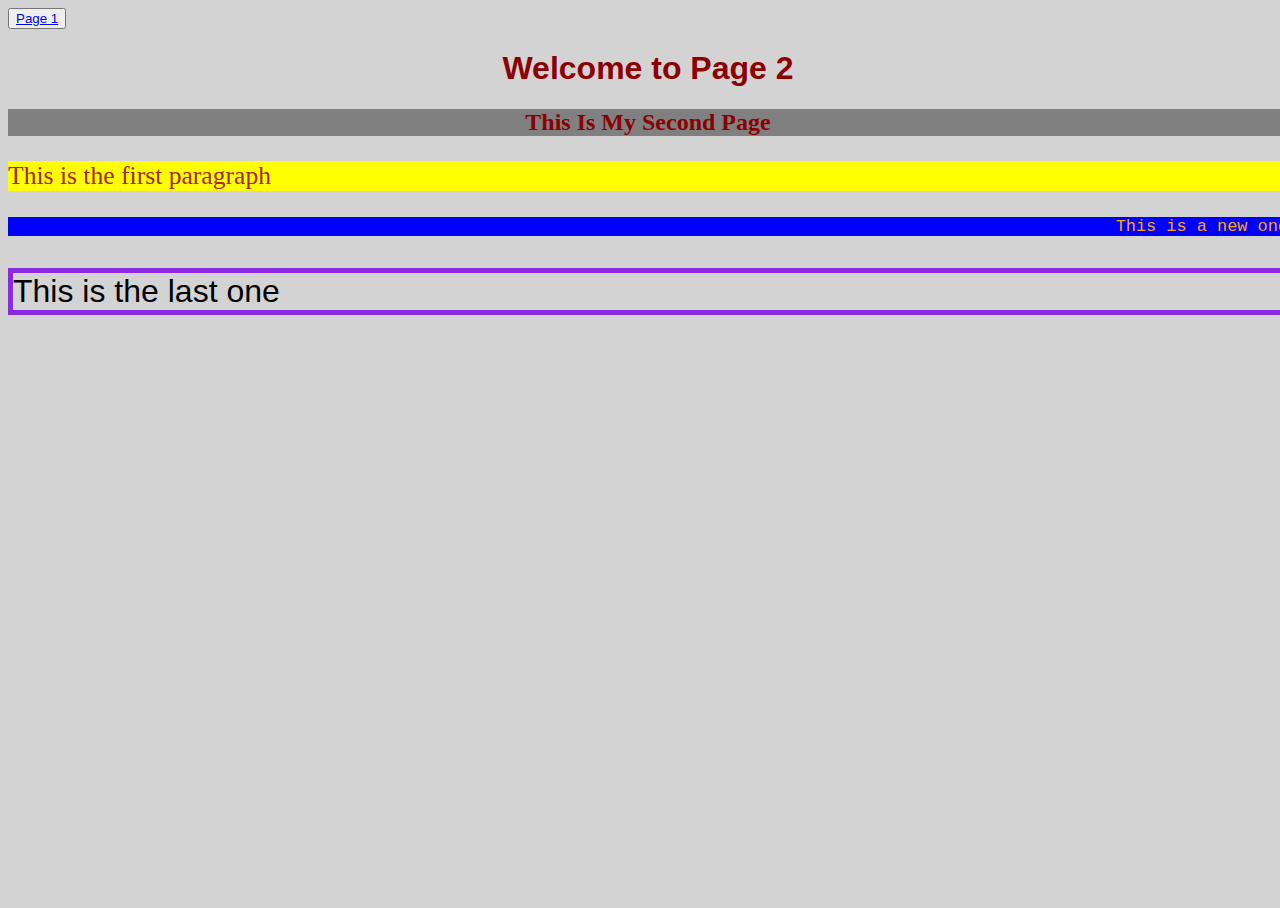
==== Page2.html @ 3c93ffd4 "added a second page, used style attributes." ====
<!DOCTYPE html>
<html>
<head>
  <meta charset="utf-8">
  <meta name="viewport" content="width=device-width">
  <title>Page 2</title>
  <link href="style.css" rel="stylesheet" type="text/css" />
</head>
<body>
<body style="background-color:lightgrey;">
    <button><a href="index.html">Page 1</a></button>
<h1 style="text-align: center; color:darkred;font-family:arial">Welcome to Page 2</h1> 
<h2 style="text-align:center;background:grey; font-family:Gill sans; color:darkred;">This Is My Second Page</h2>
  <p style="font-size: 160%; color:brown; background-color:yellow;">This is the first paragraph</p>
  <p style="background-color:blue; color: orange; font-size: 130%; font-family:monospace; text-align: right;">This is a new one</p>
  <p style="font-size:200%; border:5px solid blueviolet; font-family:sans-serif;"> This is the last one</p>
  
  
  
  
  
  
  
  
  
  
  
  
  
  
  
  
  
  
  
  
  

</body>

</html>
---- style.css ----
html, body {
  height: 100%;
  width: 100%;
}
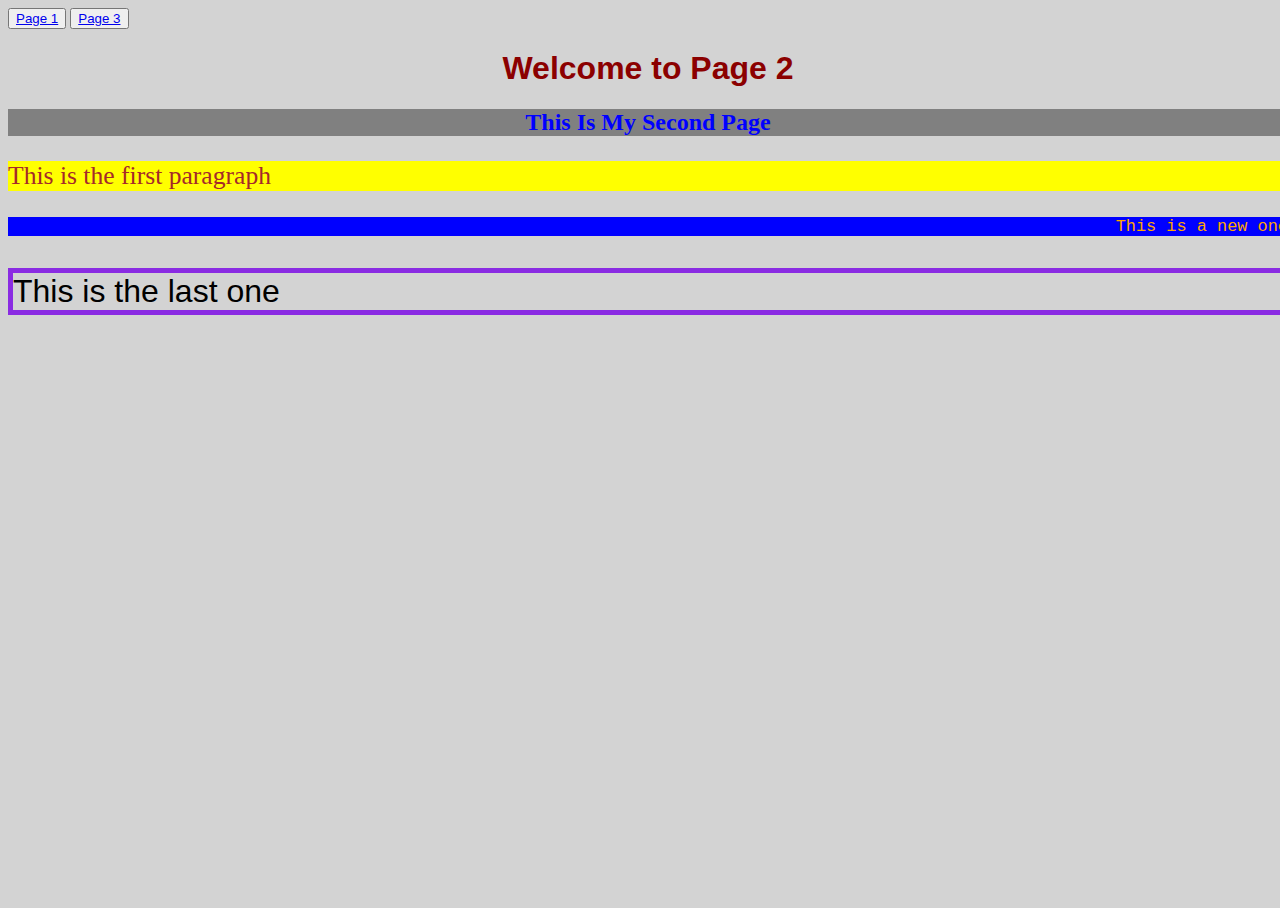
==== commit 6915554b: "I added a Page 3 and linked it on pages 1 and 2" ====
--- a/Page2.html
+++ b/Page2.html
@@ -9,8 +9,9 @@
 <body>
 <body style="background-color:lightgrey;">
     <button><a href="index.html">Page 1</a></button>
+  <button><a href="Page3.html">Page 3</a></button>
 <h1 style="text-align: center; color:darkred;font-family:arial">Welcome to Page 2</h1> 
-<h2 style="text-align:center;background:grey; font-family:Gill sans; color:darkred;">This Is My Second Page</h2>
+<h2 style="text-align:center;background:grey; font-family:Gill sans; color:blue;">This Is My Second Page</h2>
   <p style="font-size: 160%; color:brown; background-color:yellow;">This is the first paragraph</p>
   <p style="background-color:blue; color: orange; font-size: 130%; font-family:monospace; text-align: right;">This is a new one</p>
   <p style="font-size:200%; border:5px solid blueviolet; font-family:sans-serif;"> This is the last one</p>
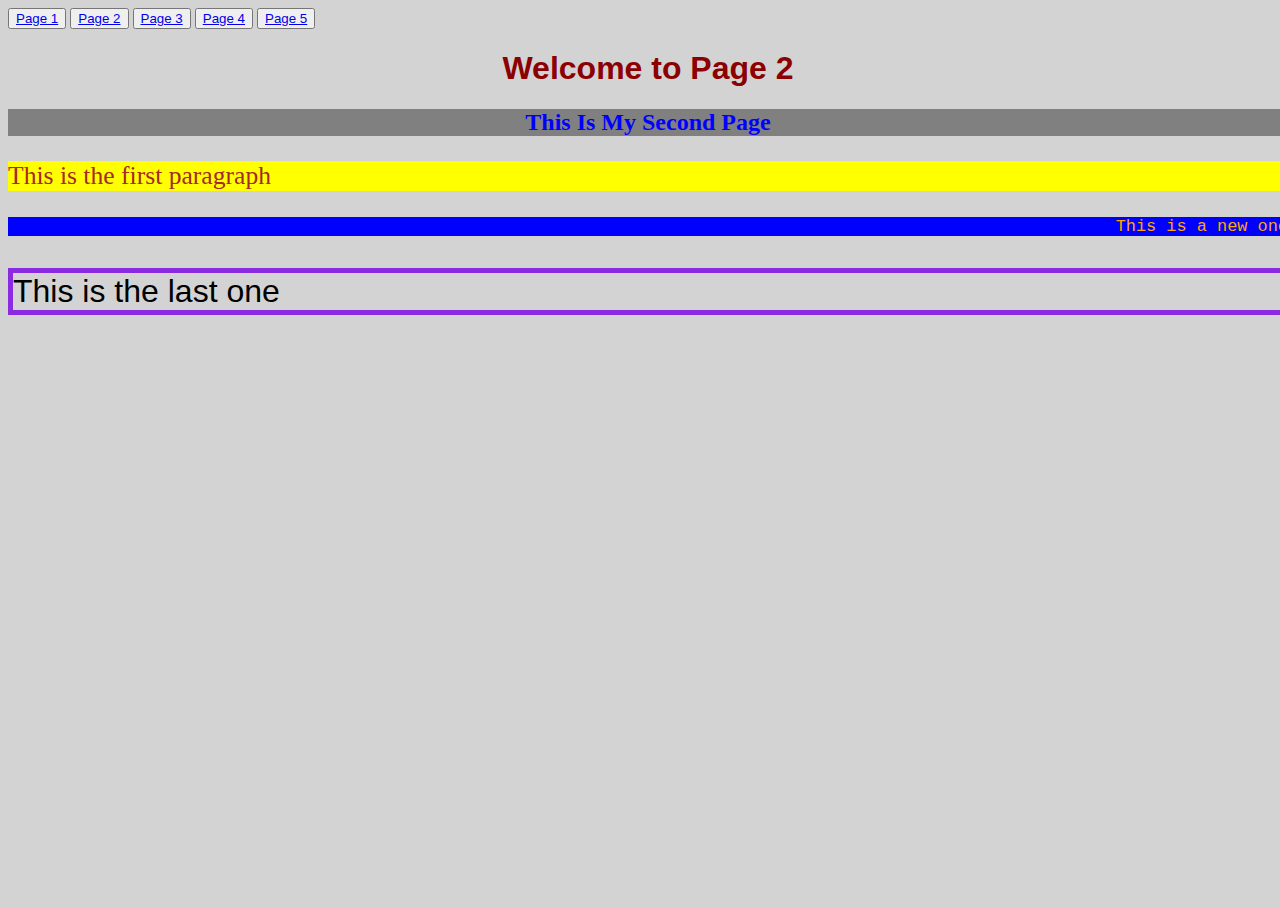
==== commit 9a78e955: "dsjzrxf" ====
--- a/Page2.html
+++ b/Page2.html
@@ -6,10 +6,15 @@
   <title>Page 2</title>
   <link href="style.css" rel="stylesheet" type="text/css" />
 </head>
-<body>
+
 <body style="background-color:lightgrey;">
-    <button><a href="index.html">Page 1</a></button>
-  <button><a href="Page3.html">Page 3</a></button>
+  
+<button><a href="index.html">Page 1</a></button>
+  <button><a href="Page2.html">Page 2</a></button>
+    <button><a href="Page3.html">Page 3</a></button>
+  <button><a href="Page4.html">Page 4</a></button>
+  <button><a href="Page5.html">Page 5</a></button>
+  
 <h1 style="text-align: center; color:darkred;font-family:arial">Welcome to Page 2</h1> 
 <h2 style="text-align:center;background:grey; font-family:Gill sans; color:blue;">This Is My Second Page</h2>
   <p style="font-size: 160%; color:brown; background-color:yellow;">This is the first paragraph</p>
--- a/style.css
+++ b/style.css
@@ -2,3 +2,23 @@
   height: 100%;
   width: 100%;
 }
+.Halloween1{
+  color:orange;
+  background-color:black;
+  text-align:center;
+}
+.Halloween2{
+  color:orange;
+  background-color: black;
+}
+.Scary{
+  filter:invert(100%);
+border-radius:50%;
+  display: block;
+  margin-left: auto;
+  margin-right: auto;
+  width: 50%;
+}
+.test{
+  object-fit: cover;
+}